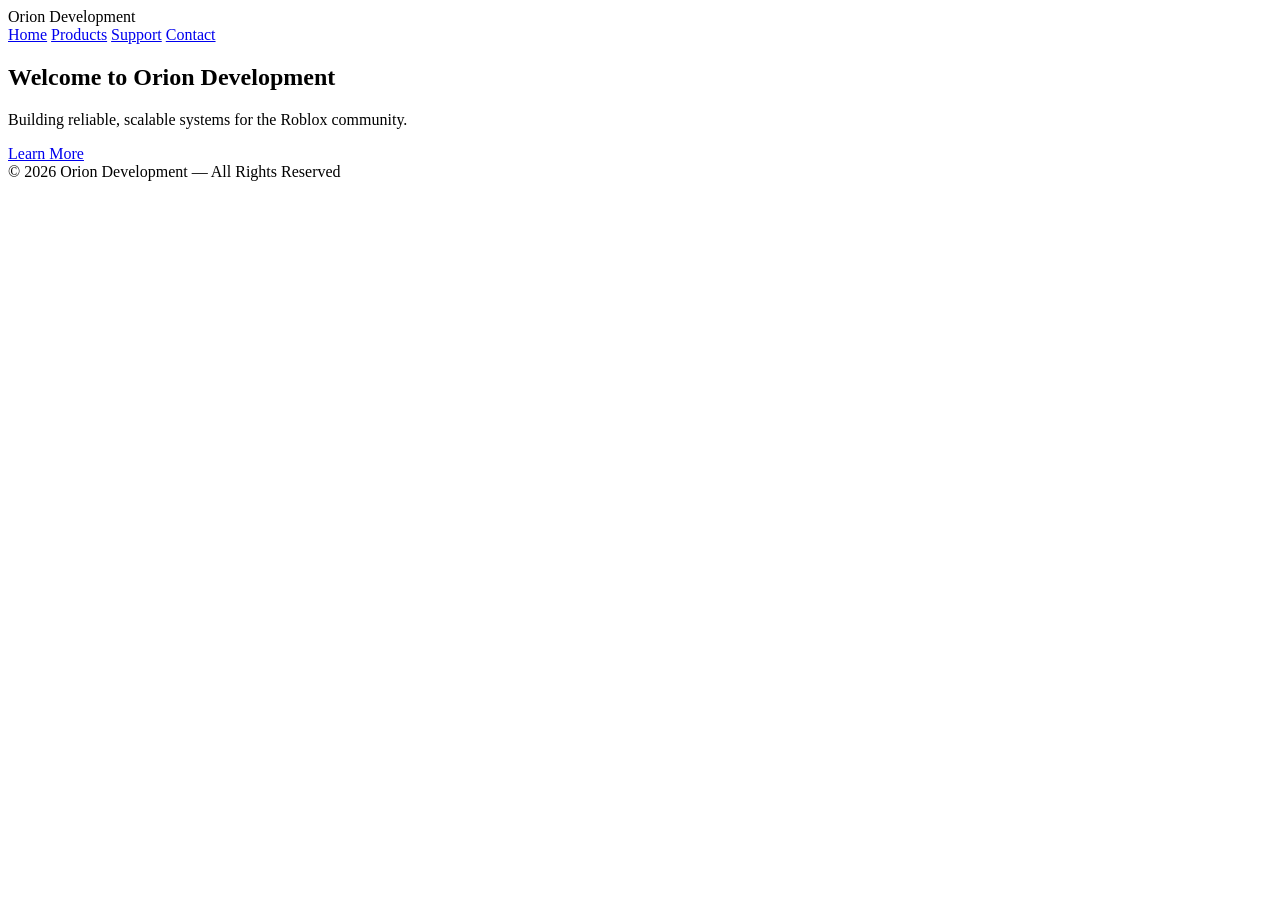
==== index.html @ 1d0fc2d5 "Create index.html" ====
<!DOCTYPE html>
<html lang="en">
<head>
    <meta charset="UTF-8">
    <title>Orion Development</title>
    <link rel="stylesheet" href="style.css">
</head>
<body>

    <nav class="navbar">
        <div class="logo">Orion Development</div>
        <div class="links">
            <a href="#">Home</a>
            <a href="#">Products</a>
            <a href="#">Support</a>
            <a href="#">Contact</a>
        </div>
    </nav>

    <section class="hero">
        <h1>Welcome to Orion Development</h1>
        <p>Building reliable, scalable systems for the Roblox community.</p>
        <a class="btn" href="#">Learn More</a>
    </section>

    <footer>
        © 2026 Orion Development — All Rights Reserved
    </footer>

</body>
</html>
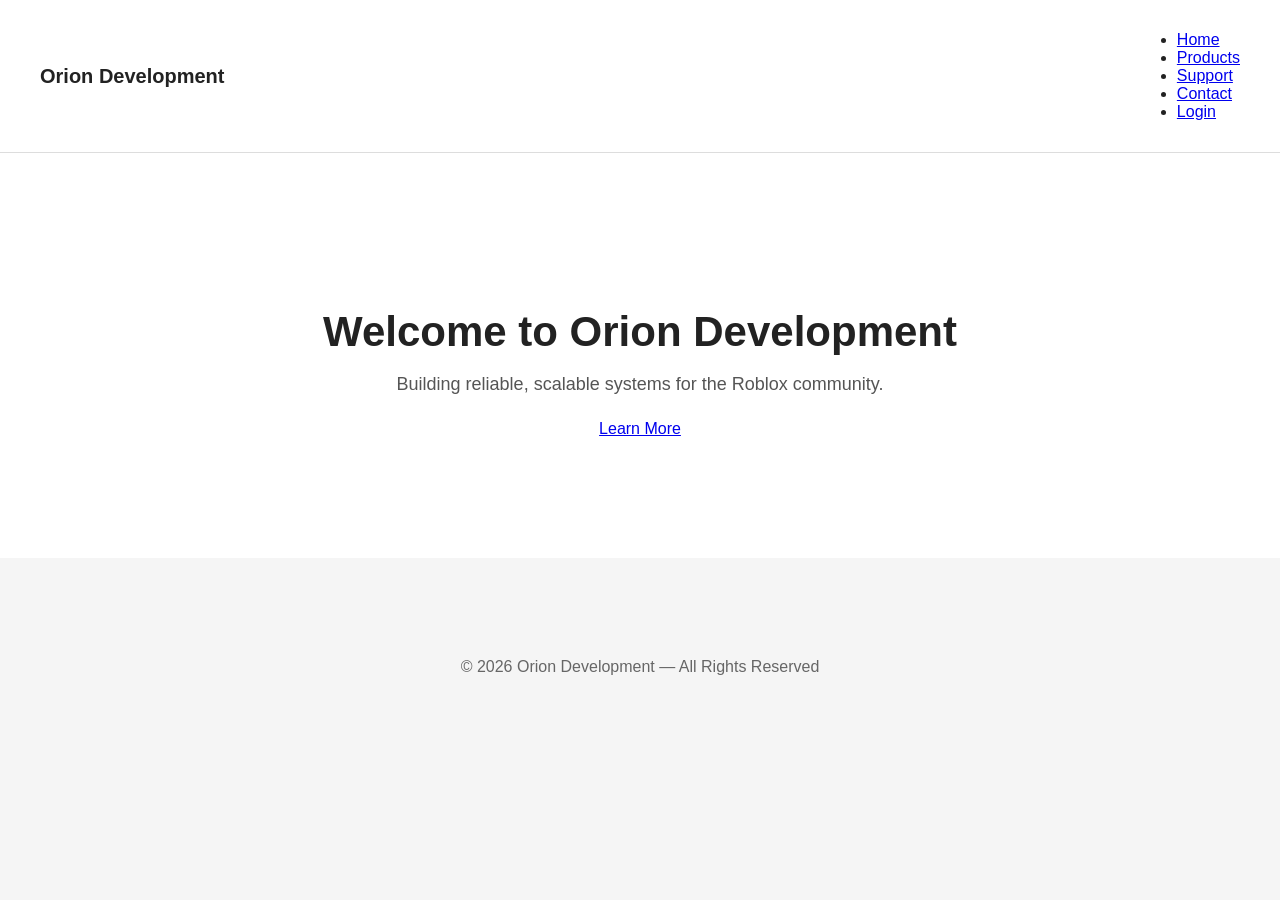
==== commit 0870df7e: "Update index.html" ====
--- a/index.html
+++ b/index.html
@@ -2,27 +2,34 @@
 <html lang="en">
 <head>
     <meta charset="UTF-8">
+    <meta name="viewport" content="width=device-width, initial-scale=1.0">
     <title>Orion Development</title>
     <link rel="stylesheet" href="style.css">
 </head>
+
 <body>
 
+    <!-- NAVBAR -->
     <nav class="navbar">
         <div class="logo">Orion Development</div>
-        <div class="links">
-            <a href="#">Home</a>
-            <a href="#">Products</a>
-            <a href="#">Support</a>
-            <a href="#">Contact</a>
-        </div>
+
+        <ul class="nav-links">
+            <li><a href="index.html">Home</a></li>
+            <li><a href="#">Products</a></li>
+            <li><a href="#">Support</a></li>
+            <li><a href="#">Contact</a></li>
+            <li><a href="login.html" class="login-btn">Login</a></li>
+        </ul>
     </nav>
 
+    <!-- HERO SECTION -->
     <section class="hero">
         <h1>Welcome to Orion Development</h1>
         <p>Building reliable, scalable systems for the Roblox community.</p>
-        <a class="btn" href="#">Learn More</a>
+        <a href="#" class="learn-more-btn">Learn More</a>
     </section>
 
+    <!-- FOOTER -->
     <footer>
         © 2026 Orion Development — All Rights Reserved
     </footer>
--- a/style.css
+++ b/style.css
@@ -0,0 +1,62 @@
+body {
+    margin: 0;
+    font-family: Arial, sans-serif;
+    background: #f5f5f5;
+    color: #222;
+}
+
+/* NAVBAR */
+.navbar {
+    background: white;
+    padding: 15px 40px;
+    display: flex;
+    justify-content: space-between;
+    align-items: center;
+    border-bottom: 1px solid #ddd;
+}
+
+.navbar .logo {
+    font-size: 20px;
+    font-weight: bold;
+}
+
+.navbar .links a {
+    margin-left: 25px;
+    text-decoration: none;
+    color: #333;
+    font-weight: 500;
+}
+
+/* HERO */
+.hero {
+    text-align: center;
+    padding: 120px 20px;
+    background: white;
+}
+
+.hero h1 {
+    font-size: 42px;
+    margin-bottom: 10px;
+}
+
+.hero p {
+    font-size: 18px;
+    margin-bottom: 25px;
+    color: #555;
+}
+
+.btn {
+    padding: 12px 25px;
+    background: #0078ff;
+    color: white;
+    text-decoration: none;
+    border-radius: 4px;
+}
+
+/* FOOTER */
+footer {
+    text-align: center;
+    padding: 20px;
+    margin-top: 80px;
+    color: #666;
+}
